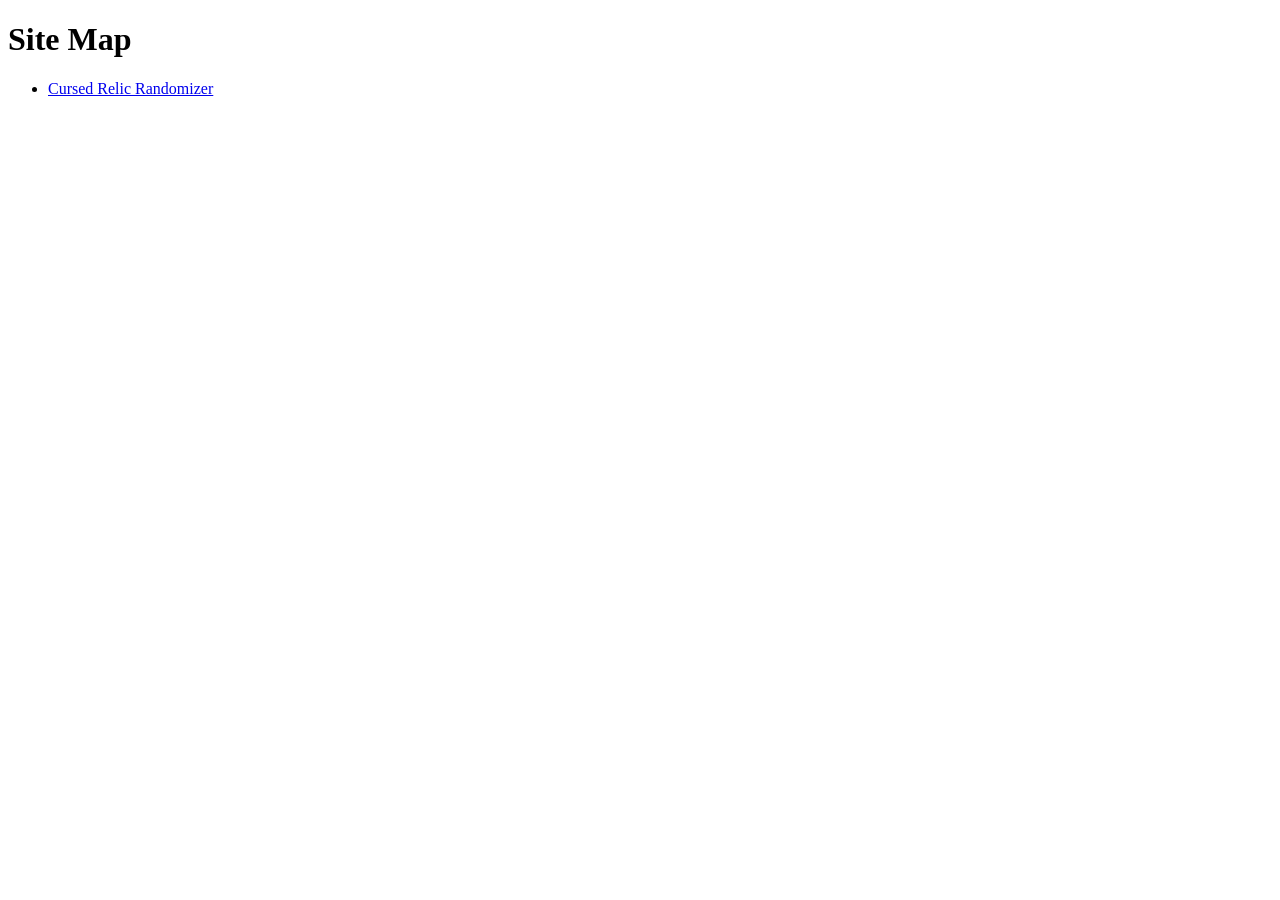
==== sitemap.html @ 0ba02659 "Add initial sitemap.html for website navigation" ====
<!DOCTYPE html>
<html lang="en">

<head>
  <link rel="icon" href="images/PeeksIcon.png" type="image/png">
  <meta charset="UTF-8">
  <meta name="viewport" content="width=device-width, initial-scale=1.0, viewport-fit=cover">
  <meta name="description" content="Site map for the Cursed Relic Randomizer website.">
  <title>Site Map | Cursed Relic Randomizer</title>
</head>

<body>
  <h1>Site Map</h1>

  <ul>
    <li><a href="index.html">Cursed Relic Randomizer</a></li>
  </ul>
</body>

</html>
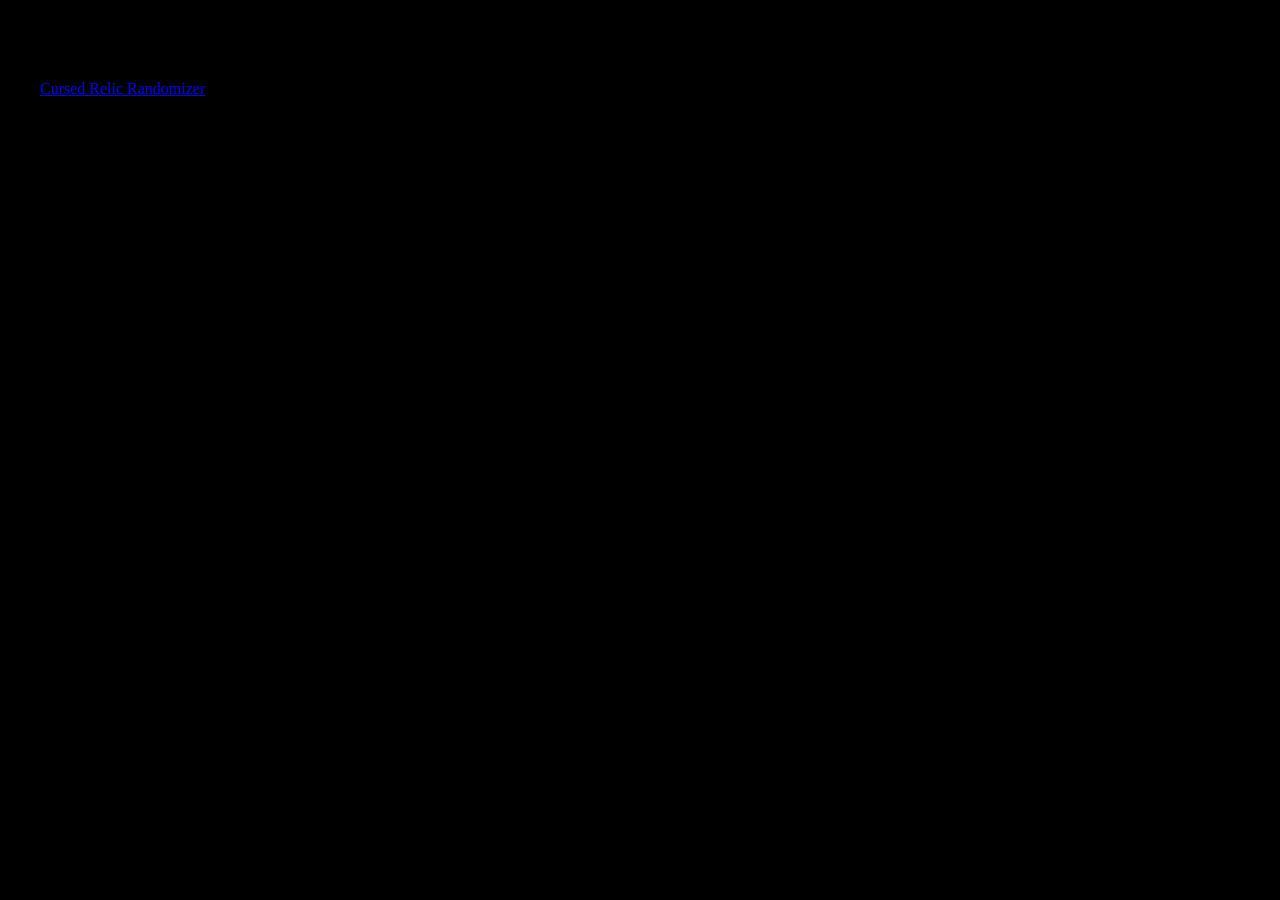
==== commit c8c3e287: "Update sitemap.html with canonical and sitemap links Added canonical and sitemap links to the head s" ====
--- a/sitemap.html
+++ b/sitemap.html
@@ -3,18 +3,27 @@
 
 <head>
   <link rel="icon" href="images/PeeksIcon.png" type="image/png">
+
   <meta charset="UTF-8">
   <meta name="viewport" content="width=device-width, initial-scale=1.0, viewport-fit=cover">
   <meta name="description" content="Site map for the Cursed Relic Randomizer website.">
+
   <title>Site Map | Cursed Relic Randomizer</title>
+
+  <link rel="canonical" href="https://relicrandomizer.com/sitemap.html">
+  <link rel="sitemap" type="text/html" href="sitemap.html">
+
+  <link rel="stylesheet" href="style.css">
 </head>
 
 <body>
+
   <h1>Site Map</h1>
 
   <ul>
     <li><a href="index.html">Cursed Relic Randomizer</a></li>
   </ul>
+
 </body>
 
 </html>
--- a/style.css
+++ b/style.css
@@ -0,0 +1,983 @@
+/* =========================
+   GLOBAL BASE
+========================= */
+
+:root {
+  --text-color: white;
+  --shadow-color: black;
+  --panel-bg: rgba(0, 0, 0, 0.9);
+  --panel-text: white;
+  --button-bg: rgba(0, 0, 0, 0.45);
+  --button-text: white;
+  --button-border: white;
+
+  --safe-bottom: env(safe-area-inset-bottom, 0px);
+}
+
+body.light-mode {
+  --text-color: black;
+  --shadow-color: white;
+  --panel-bg: rgba(255, 255, 255, 0.9);
+  --panel-text: black;
+  --button-bg: rgba(255, 255, 255, 0.75);
+  --button-text: black;
+  --button-border: black;
+}
+
+html,
+body {
+  margin: 0;
+  width: 100%;
+  min-height: 100%;
+  height: 100%;
+  background: black;
+  font-family: Georgia, "Times New Roman", serif;
+  overflow: hidden;
+  overscroll-behavior: none;
+}
+
+button,
+a,
+.tier-option {
+  -webkit-tap-highlight-color: transparent;
+}
+
+/* =========================
+   BACKGROUND
+========================= */
+
+#bgVideo {
+  position: fixed;
+  inset: 0;
+  width: 100vw;
+  height: 100dvh;
+  object-fit: cover;
+  object-position: center;
+  z-index: 0;
+  pointer-events: none;
+}
+
+/* =========================
+   MAIN UI
+========================= */
+
+.ui {
+  position: relative;
+  z-index: 1;
+  height: 100dvh;
+  min-height: 100dvh;
+  overflow: hidden;
+  box-sizing: border-box;
+
+  display: grid;
+  grid-template-rows: auto 1fr auto;
+  gap: clamp(0.5rem, 2vh, 2rem);
+
+  padding:
+    clamp(0.5rem, 2vh, 1.5rem)
+    clamp(0.5rem, 2vw, 2rem)
+    calc(clamp(0.75rem, 2vh, 1.5rem) + var(--safe-bottom));
+}
+
+/* =========================
+   TITLE
+========================= */
+
+.title {
+  justify-self: center;
+
+  display: flex;
+  align-items: center;
+  justify-content: center;
+  gap: clamp(0.4rem, 1vw, 0.9rem);
+
+  margin: 0;
+
+  color: var(--text-color);
+  font-size: clamp(1.4rem, 4vw, 4rem);
+  font-weight: bold;
+  text-shadow: 0 0 6px var(--shadow-color);
+  white-space: nowrap;
+}
+
+.title-icon {
+  width: clamp(24px, 5vw, 48px);
+  height: auto;
+  aspect-ratio: 1 / 1;
+  object-fit: contain;
+}
+
+/* =========================
+   PRIMARY CONTROL LAYOUT
+========================= */
+
+.left-controls {
+  align-self: start;
+  justify-self: start;
+
+  display: flex;
+  flex-direction: column;
+  gap: clamp(0.5rem, 2vh, 1.5rem);
+
+  width: clamp(180px, 24vw, 330px);
+}
+
+/* =========================
+   BUTTONS
+========================= */
+
+#resetButton,
+#configureButton,
+#spinButton,
+#themeToggleButton,
+.theme-toggle,
+.credits,
+.contact-button,
+.tier-button,
+.configure-footer button {
+  background: var(--button-bg);
+  color: var(--button-text);
+  border: 1px solid var(--button-border);
+  border-radius: 5px;
+
+  font-family: Georgia, "Times New Roman", serif;
+  font-weight: bold;
+  text-shadow: 0 0 5px var(--shadow-color);
+
+  cursor: pointer;
+
+  transition:
+    transform 0.08s ease,
+    filter 0.08s ease,
+    box-shadow 0.08s ease;
+}
+
+#resetButton,
+#configureButton,
+.tier-button {
+  width: 100%;
+  padding: clamp(0.35rem, 1vh, 0.8rem) clamp(0.5rem, 1vw, 1rem);
+  font-size: clamp(1rem, 2.2vw, 2rem);
+}
+
+#resetButton {
+  width: auto;
+}
+
+#spinButton {
+  justify-self: center;
+
+  width: clamp(220px, 35vw, 430px);
+  padding: clamp(0.5rem, 1.4vh, 1rem) 0;
+
+  font-size: clamp(1.2rem, 2.5vw, 2.2rem);
+}
+
+.theme-toggle,
+.credits,
+.contact-button {
+  padding: 4px 10px;
+  font-size: clamp(0.7rem, 1vw, 0.95rem);
+  text-decoration: none;
+}
+
+#resetButton:hover,
+#configureButton:hover,
+#spinButton:hover,
+.theme-toggle:hover,
+.credits:hover,
+.contact-button:hover,
+.tier-button:hover,
+.configure-footer button:hover {
+  filter: brightness(110%);
+}
+
+#resetButton:active,
+#configureButton:active,
+#spinButton:active,
+.theme-toggle:active,
+.credits:active,
+.contact-button:active,
+.tier-button:active,
+.configure-footer button:active {
+  transform: translateY(2px) scale(0.98);
+  filter: brightness(85%);
+}
+
+/* =========================
+   TIER DROPDOWN
+========================= */
+
+.tier-dropdown {
+  position: relative;
+  width: 100%;
+}
+
+.tier-button {
+  text-align: left;
+}
+
+.tier-menu {
+  position: absolute;
+  top: calc(100% + 4px);
+  left: 0;
+
+  width: min(90vw, 520px);
+  max-height: min(65svh, 460px);
+  overflow-y: auto;
+
+  background: rgba(0, 0, 0, 0.85);
+  color: var(--button-text);
+  border: 1px solid var(--button-border);
+
+  z-index: 20;
+}
+
+@supports ((-webkit-backdrop-filter: blur(6px)) or (backdrop-filter: blur(6px))) {
+  .tier-menu {
+    background: rgba(0, 0, 0, 0.55);
+    -webkit-backdrop-filter: blur(6px);
+    backdrop-filter: blur(6px);
+  }
+}
+body.light-mode .tier-menu {
+  background: rgba(255, 255, 255, 0.85);
+}
+
+@supports ((-webkit-backdrop-filter: blur(6px)) or (backdrop-filter: blur(6px))) {
+  body.light-mode .tier-menu {
+    background: rgba(255, 255, 255, 0.55);
+    -webkit-backdrop-filter: blur(6px);
+    backdrop-filter: blur(6px);
+  }
+}
+.tier-option {
+  display: grid;
+  grid-template-columns: minmax(80px, 120px) 1fr;
+  gap: clamp(0.4rem, 1vw, 0.8rem);
+
+  padding: clamp(0.35rem, 1vw, 0.6rem);
+
+  color: var(--button-text);
+  font-size: clamp(0.8rem, 1.5vw, 1.1rem);
+}
+
+.tier-option:hover {
+  background: rgba(128, 128, 128, 0.35);
+}
+
+.tier-option span {
+  font-weight: bold;
+}
+
+.tier-option small {
+  color: var(--button-text);
+  opacity: 0.8;
+}
+
+.tier-option.selected-flash {
+  animation: tierClickFlash 0.18s ease;
+}
+
+@keyframes tierClickFlash {
+  from {
+    background: rgba(255, 255, 255, 0.55);
+  }
+
+  to {
+    background: transparent;
+  }
+}
+
+/* =========================
+   RESULT TEXT STYLES
+========================= */
+
+.output-heading {
+  margin-bottom: clamp(0.2rem, 1vh, 0.6rem);
+
+  color: var(--text-color);
+  font-size: clamp(1.1rem, 2vw, 2rem);
+  font-weight: bold;
+}
+
+.map-output {
+  margin-bottom: clamp(1rem, 4vh, 3rem);
+}
+
+.map-name {
+  margin-bottom: clamp(0.3rem, 1vh, 1rem);
+
+  color: var(--text-color);
+  font-size: clamp(1rem, 1.8vw, 1.8rem);
+  font-weight: bold;
+}
+
+.map-placeholder {
+  min-height: clamp(3rem, 8vh, 5.8rem);
+}
+
+.relic-row {
+  display: flex;
+  flex-wrap: wrap;
+  justify-content: center;
+  gap: clamp(0.4rem, 2vw, 2.25rem);
+
+  margin-bottom: clamp(0.2rem, 1vh, 0.75rem);
+}
+
+.relic-item {
+  min-width: clamp(90px, 18vw, 220px);
+
+  color: var(--text-color);
+  font-size: clamp(0.8rem, 1.6vw, 1.5rem);
+  font-weight: bold;
+  text-align: center;
+}
+
+/* =========================
+   MR. PEEKS RESULT IMAGE
+========================= */
+
+#mrPeeksImage {
+  justify-self: center;
+  align-self: center;
+
+  width: clamp(70px, 10vw, 150px);
+  height: auto;
+
+  display: none;
+  z-index: 5;
+}
+
+#mrPeeksNoseZone {
+  display: none;
+}
+
+/* =========================
+   BOTTOM UTILITY BUTTONS
+========================= */
+
+.bottom-links {
+  display: flex;
+  justify-content: space-between;
+  align-items: end;
+  gap: 0.5rem;
+}
+
+.bottom-left {
+  display: flex;
+  flex-direction: column;
+  gap: 0.4rem;
+}
+
+/* =========================
+   MODALS
+========================= */
+
+.modal {
+  position: fixed;
+  inset: 0;
+  z-index: 50;
+
+  display: flex;
+  justify-content: center;
+  align-items: center;
+
+  padding: 1rem;
+  box-sizing: border-box;
+}
+
+.hidden {
+  display: none;
+}
+
+.modal-title-bar {
+  min-height: 30px;
+
+  display: flex;
+  align-items: center;
+
+  background: #ab51e7;
+  padding: 0 10px;
+
+  font-family: Arial, sans-serif;
+  font-size: 13px;
+}
+
+.modal-title {
+  display: flex;
+  align-items: center;
+  gap: 8px;
+
+  font-weight: bold;
+}
+
+.modal-icon {
+  width: 20px;
+  height: 20px;
+  flex-shrink: 0;
+}
+
+.modal-box,
+.configure-box {
+  width: min(92vw, 900px);
+  max-height: 90svh;
+
+  background: var(--panel-bg);
+  color: var(--panel-text);
+  border: 1px solid var(--button-border);
+  border-radius: 8px;
+
+  overflow: hidden;
+  box-shadow: 0 0 20px rgba(0,0,0,0.6);
+}
+
+.modal-box {
+  max-width: 650px;
+  font-family: Georgia, "Times New Roman", serif;
+}
+
+.modal-content {
+  padding: clamp(0.75rem, 2vw, 1.5rem);
+  font-size: clamp(0.9rem, 1.5vw, 1rem);
+}
+
+.modal-content p {
+  margin: 3px 0;
+}
+
+.modal-content a {
+  color: #0078d7;
+  font-weight: bold;
+  text-decoration: none;
+}
+
+.modal-content a:hover {
+  text-decoration: underline;
+}
+
+/* =========================
+   CONFIGURE MODAL
+========================= */
+
+.configure-box {
+  display: flex;
+  flex-direction: column;
+
+  height: min(90svh, 520px);
+  font-family: Arial, sans-serif;
+}
+
+.config-column h3,
+.config-column label {
+  color: var(--panel-text);
+}
+
+.configure-content {
+  flex: 1;
+
+  display: grid;
+  grid-template-columns: repeat(auto-fit, minmax(120px, 1fr));
+  gap: clamp(0.5rem, 2vw, 1.75rem);
+
+  padding: clamp(0.5rem, 2vw, 0.9rem);
+
+  overflow-y: auto;
+}
+
+.config-column h3 {
+  margin: 0 0 8px 0;
+  font-size: clamp(0.75rem, 1.2vw, 0.9rem);
+}
+
+.config-column label {
+  display: block;
+
+  margin-bottom: 8px;
+
+  font-size: clamp(0.7rem, 1.1vw, 0.85rem);
+  white-space: nowrap;
+}
+
+.configure-footer {
+  flex-shrink: 0;
+
+  display: grid;
+  grid-template-columns: repeat(3, 1fr);
+  gap: 8px;
+
+  padding: 8px 12px;
+  box-sizing: border-box;
+}
+
+.configure-footer button {
+  padding: 0.5rem;
+  font-size: clamp(0.7rem, 1.1vw, 0.85rem);
+}
+
+.disabled-map {
+  color: #777;
+  text-decoration: line-through;
+  cursor: default;
+}
+
+.disabled-map input {
+  pointer-events: none;
+}
+
+.coming-soon-map {
+  margin-bottom: 8px;
+}
+
+.coming-soon-text {
+  margin-left: 22px;
+  margin-top: -2px;
+
+  font-size: clamp(0.6rem, 1vw, 0.75rem);
+  font-style: italic;
+  color: #999;
+}
+/* =========================
+   ANIMATIONS
+========================= */
+
+@keyframes shake {
+  0% { transform: translateX(0); }
+  20% { transform: translateX(-3px); }
+  40% { transform: translateX(3px); }
+  60% { transform: translateX(-2px); }
+  80% { transform: translateX(2px); }
+  100% { transform: translateX(0); }
+}
+
+.shake {
+  animation: shake 0.2s ease;
+}
+
+@keyframes saveGlow {
+  0% { box-shadow: 0 0 0 rgba(0,0,0,0); }
+  50% { box-shadow: 0 0 18px #3fa9ff; }
+  100% { box-shadow: 0 0 0 rgba(0,0,0,0); }
+}
+
+.save-glow {
+  animation: saveGlow .6s ease;
+}
+
+/* =========================
+   COMPACT LANDSCAPE SCALING
+========================= */
+
+@media (max-width: 950px) and (orientation: landscape) {
+  .ui {
+    grid-template-rows: auto 1fr auto;
+    gap: 0.35rem;
+    padding: 0.4rem 0.5rem calc(0.5rem + var(--safe-bottom));
+  }
+
+  .title {
+    font-size: clamp(1rem, 3vw, 1.5rem);
+  }
+
+  .title-icon {
+    width: 22px;
+  }
+
+  .left-controls {
+    width: clamp(135px, 22vw, 190px);
+    gap: 0.35rem;
+  }
+
+  #resetButton,
+  #configureButton,
+  .tier-button {
+    font-size: clamp(0.75rem, 1.8vw, 0.9rem);
+    padding: 0.3rem 0.4rem;
+  }
+
+  .tier-option {
+    grid-template-columns: 75px 1fr;
+    gap: 6px;
+    padding: 5px;
+    font-size: 0.72rem;
+  }
+
+  #output {
+    margin-top: 0;
+    width: min(65vw, 700px);
+  }
+
+  .output-heading {
+    font-size: 0.8rem;
+    margin-bottom: 0.15rem;
+  }
+
+  .map-output {
+    margin-bottom: 0.6rem;
+  }
+
+  .map-name {
+    font-size: 0.75rem;
+    margin-bottom: 0.2rem;
+  }
+
+  .relic-row {
+    gap: 6px;
+    margin-bottom: 1px;
+  }
+
+  .relic-item {
+    min-width: 82px;
+    font-size: 0.65rem;
+    line-height: 1.05;
+  }
+
+  #spinButton {
+    width: clamp(170px, 30vw, 300px);
+    padding: 0.35rem 0;
+    font-size: 0.9rem;
+  }
+
+  .theme-toggle,
+  .credits,
+  .contact-button {
+    font-size: 0.6rem;
+    padding: 3px 7px;
+  }
+
+  .configure-box {
+    height: 88svh;
+  }
+
+  .configure-content {
+    grid-template-columns: repeat(5, minmax(80px, 1fr));
+    gap: 0.4rem;
+    padding: 0.45rem;
+  }
+
+  .config-column h3 {
+    font-size: 10px;
+    margin-bottom: 5px;
+  }
+
+  .config-column label {
+    font-size: 9px;
+    margin-bottom: 4px;
+  }
+
+  .coming-soon-text {
+    margin-left: 18px;
+    font-size: 7px;
+  }
+
+  .configure-footer {
+    gap: 5px;
+    padding: 4px 6px;
+  }
+
+  .configure-footer button {
+    min-height: 28px;
+    font-size: 9px;
+    line-height: 1;
+    padding: 2px 6px;
+  }
+
+  .modal-content {
+    font-size: 12px;
+    padding: 10px 18px;
+  }
+}
+
+/* =========================
+   PORTRAIT LAYOUT ADJUSTMENTS
+========================= */
+
+@media (max-width: 600px) and (orientation: portrait) {
+  .ui {
+    grid-template-rows: auto auto 1fr auto;
+  }
+
+  .title {
+    white-space: normal;
+    text-align: center;
+  }
+
+  .left-controls {
+    justify-self: center;
+    width: min(92vw, 330px);
+  }
+
+  .configure-content {
+    grid-template-columns: repeat(auto-fit, minmax(130px, 1fr));
+  }
+}
+
+/* =========================
+   FIXED HUD POSITIONING
+========================= */
+
+#output {
+  position: fixed;
+  left: 50%;
+  transform: translateX(-50%);
+  z-index: 15;
+
+  width: min(90vw, 900px);
+  margin: 0;
+
+  color: var(--text-color);
+  text-align: center;
+  text-shadow: 0 0 5px var(--shadow-color);
+
+  pointer-events: none;
+}
+
+#spinButton {
+  position: fixed;
+  left: 50%;
+  transform: translateX(-50%);
+  z-index: 25;
+}
+
+#spinButton:active {
+  transform: translateX(-50%) translateY(2px) scale(0.98);
+}
+
+#mrPeeksImage {
+  position: fixed;
+  left: 50%;
+  transform: translateX(-50%);
+  z-index: 35;
+}
+
+#mrPeeksNoseZone {
+  position: fixed;
+  left: 50%;
+  transform: translateX(-50%);
+  display: none;
+  z-index: 40;
+  cursor: pointer;
+  pointer-events: auto;
+
+  background: transparent;
+  border: none;
+  outline: none;
+  -webkit-tap-highlight-color: transparent;
+  user-select: none;
+}
+
+.bottom-links {
+  position: fixed;
+  left: clamp(0.5rem, 2vw, 2rem);
+  right: clamp(0.5rem, 2vw, 2rem);
+  bottom: calc(env(safe-area-inset-bottom, 0px) + 1.2vh);
+  z-index: 30;
+
+  display: flex;
+  justify-content: space-between;
+  align-items: end;
+  gap: 0.5rem;
+}
+
+.bottom-left {
+  display: flex;
+  flex-direction: column;
+  gap: 0.4rem;
+}
+
+@media (orientation: portrait) {
+  #spinButton {
+    bottom: calc(env(safe-area-inset-bottom, 0px) + 14vh);
+  }
+
+  #mrPeeksImage {
+    top: 42vh;
+    width: clamp(135px, 30vw, 190px);
+  }
+
+  #mrPeeksNoseZone {
+    top: 48.5vh;
+    left: 56%;
+    width: 58px;
+    height: 58px;
+  }
+
+  .tier-button {
+    text-align: center;
+  }
+
+  .tier-option {
+    display: flex;
+    flex-direction: column;
+    align-items: center;
+    justify-content: center;
+
+    text-align: center;
+    gap: 3px;
+  }
+
+  .tier-option span,
+  .tier-option small {
+    display: block;
+    width: 100%;
+    text-align: center;
+  }
+}
+
+@media (orientation: landscape) {
+  #output {
+    top: 18vh;
+    max-height: 48vh;
+    overflow: hidden;
+  }
+
+  #spinButton {
+    bottom: calc(env(safe-area-inset-bottom, 0px) + 3vh);
+  }
+
+  #mrPeeksImage {
+    top: 36vh;
+    width: clamp(85px, 9vw, 135px);
+  }
+
+  #mrPeeksNoseZone {
+    top: 38vh;
+    width: 42px;
+    height: 42px;
+  }
+}
+
+/* =========================
+   PORTRAIT & LANDSCAPE OVERRIDES
+========================= */
+
+@media (orientation: portrait) {
+  #output {
+    top: 34vh;
+    max-height: 44vh;
+    overflow: hidden;
+  }
+
+  .tier-menu {
+    left: 50%;
+    transform: translateX(-50%);
+    width: min(88vw, 520px);
+    box-sizing: border-box;
+  }
+}
+
+@media (orientation: landscape) {
+  .left-controls {
+    width: max-content;
+    min-width: 0;
+    max-width: none;
+  }
+
+  #resetButton,
+  #configureButton,
+  .tier-button {
+    width: 24ch;
+    box-sizing: border-box;
+    text-align: left;
+    padding-left: 0.75rem;
+    padding-right: 0.75rem;
+  }
+
+  .tier-menu {
+    width: min(50vw, 340px);
+    box-sizing: border-box;
+  }
+
+  .tier-option {
+    display: block;
+    text-align: left;
+  }
+
+  .tier-option span,
+  .tier-option small {
+    display: block;
+    text-align: left;
+  }
+
+  .bottom-links {
+    left: 0.6rem;
+    right: 0.6rem;
+    bottom: calc(env(safe-area-inset-bottom, 0px) + 2vh);
+    transform: none;
+  }
+
+  .bottom-left {
+    flex-direction: column;
+  }
+}
+/* =========================
+   CLICK LAYER + PORTRAIT BOTTOM BUTTON FIX
+========================= */
+
+/* Keeps Spin clickable above fixed bottom HUD elements */
+#spinButton {
+  pointer-events: auto;
+  z-index: 60;
+}
+
+/* Prevent bottom wrapper from blocking Spin in landscape */
+@media (orientation: landscape) {
+  .bottom-links {
+    pointer-events: none;
+  }
+
+  .bottom-links button,
+  .bottom-links a {
+    pointer-events: auto;
+  }
+}
+
+/* Portrait bottom utility button layout */
+@media (orientation: portrait) {
+  .bottom-links {
+    left: 0;
+    right: 0;
+    bottom: calc(env(safe-area-inset-bottom, 0px) + 3vh);
+    transform: none;
+
+    display: grid;
+    grid-template-columns: 1fr auto 1fr;
+    align-items: center;
+    justify-items: center;
+
+    padding: 0 1rem;
+    box-sizing: border-box;
+    pointer-events: none;
+  }
+
+  .bottom-left {
+    display: contents;
+  }
+
+  #themeToggleButton {
+    grid-column: 1;
+    justify-self: start;
+  }
+
+  #creditsButton {
+    grid-column: 2;
+    justify-self: center;
+  }
+
+  #contactButton {
+    grid-column: 3;
+    justify-self: end;
+  }
+
+  #themeToggleButton,
+  #creditsButton,
+  #contactButton {
+    text-align: center;
+    display: flex;
+    align-items: center;
+    justify-content: center;
+    line-height: 1.05;
+    pointer-events: auto;
+  }
+}
